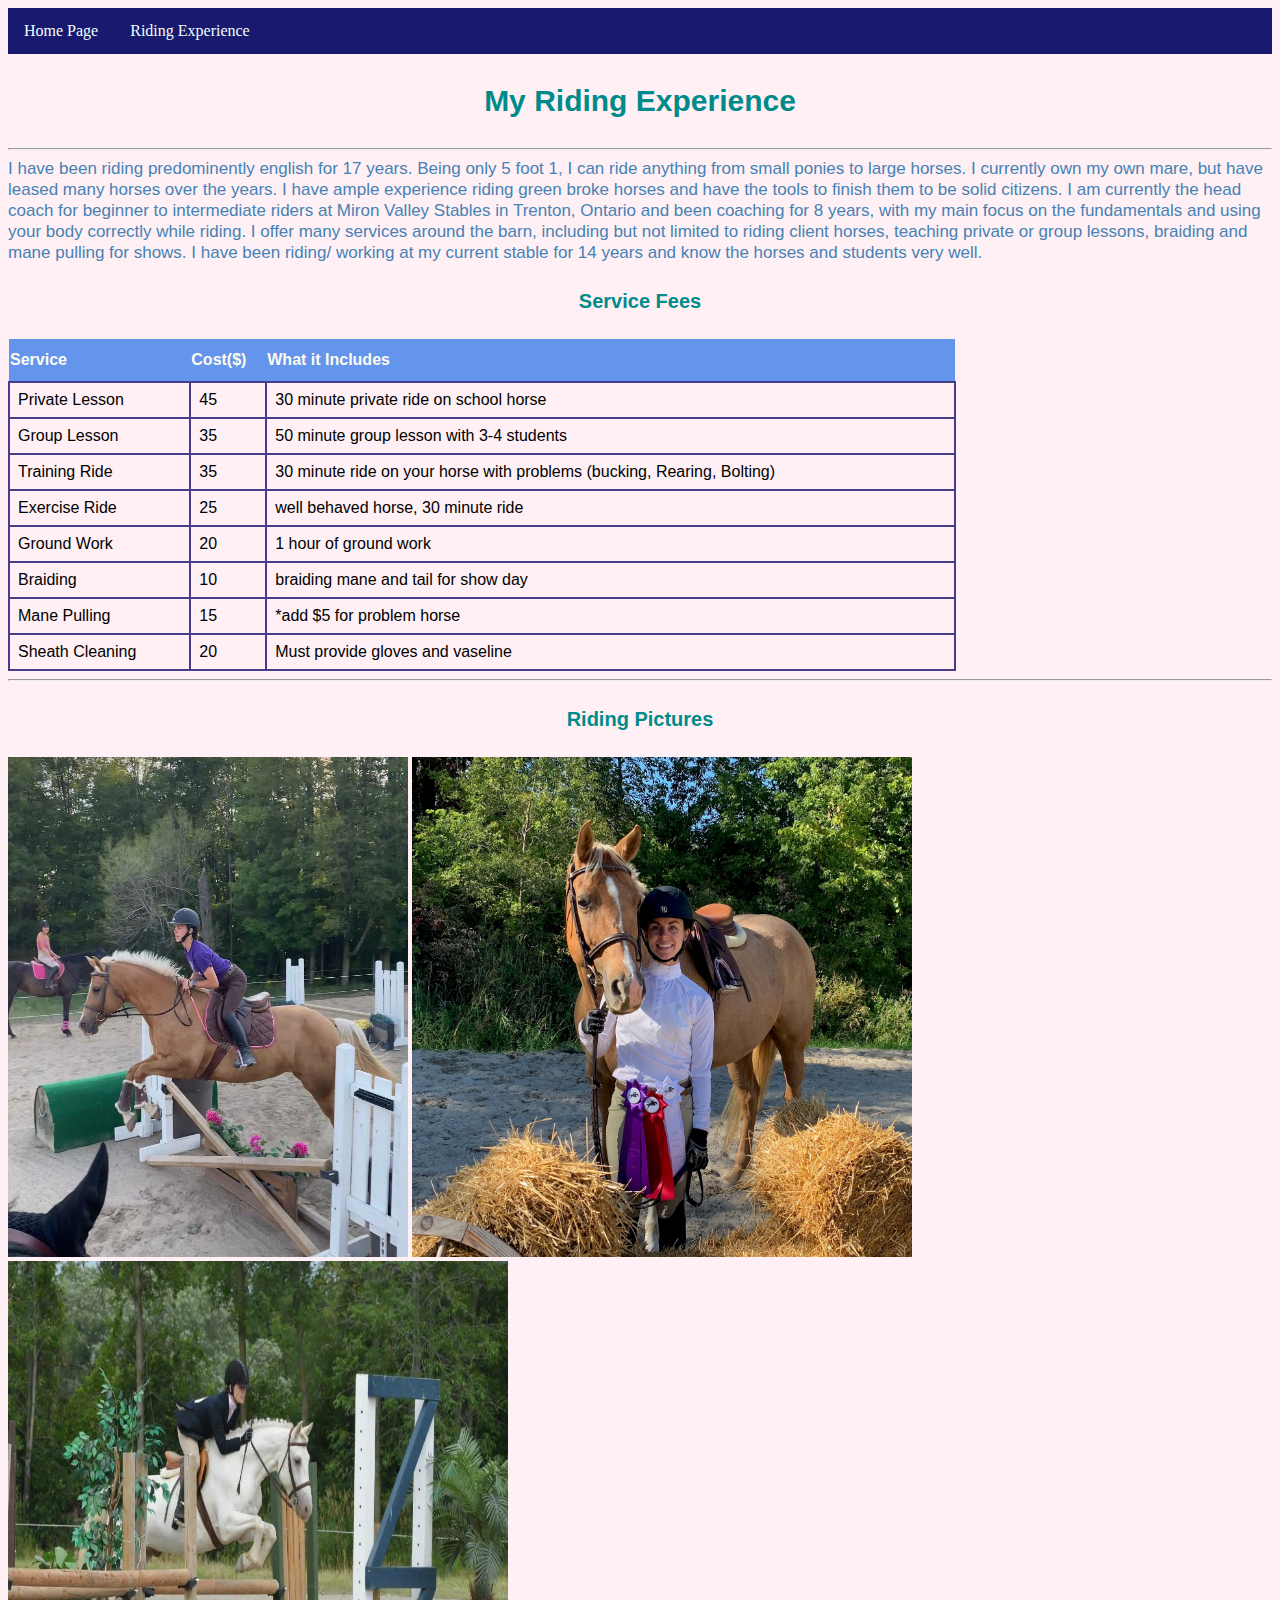
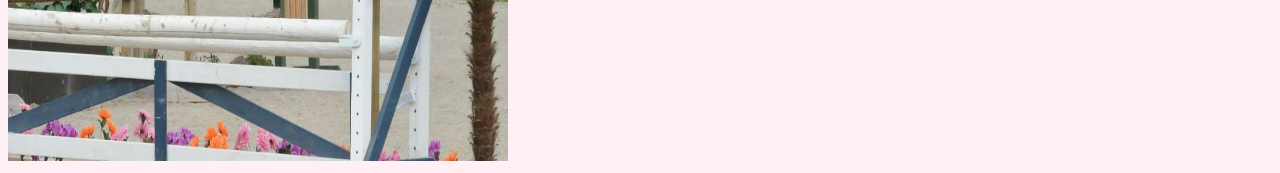
==== secondpage.html @ 7dfbff9b "Update secondpage.html" ====
<!DOCTYPE html>
<html lang="en">
  
    <head>
      <link rel="stylesheet" href="mycss.css">
      <title> DANIELLE BRAZEAU </title>
  </head>
<body>   
     <!-- navigation Bar-->
<ul class="navbar">
  <li><a href="index.html">Home Page</a>
  <li><a href="secondpage.html">Riding Experience</a>

<!-- second page --> 
</ul>
 <!-- A blurb about my riding experience --> 
   <h3> My Riding Experience </h3>   
<hr>   
    <div>
      <p2> I have been riding predominently english for 17 years. 
      Being only 5 foot 1, I can ride anything from small ponies to large horses. I currently own my own mare, but have leased many horses over the years. 
      I have ample experience riding green broke horses and have the tools to finish them to be solid citizens. I am currently the head coach for beginner to intermediate riders at Miron Valley Stables in Trenton, Ontario and been coaching for 8 years, with my main focus on the fundamentals and using your body correctly while riding. 
      </p2>
      <p2> I offer many services around the barn, including but not limited to riding client horses, teaching private or group lessons, braiding and mane pulling for shows. I have been riding/ working at my current stable for 14 years and know the horses and students very well. </p2>
    </div> 
  
      
<!-- How much i charge for barn things --> 
  <!-- https://www.w3schools.com/css/css_table.asp table advice from here-->
    <h4> Service Fees </h4>
<table id="HorseRidingFees">
  <tr>
    <th>Service</th>
    <th>Cost($)</th>
    <th>What it Includes</th>
  </tr>
  <tr>
    <td>Private Lesson</td>
    <td>45</td>
    <td>30 minute private ride on school horse</td>
  </tr>
  <tr>
    <td>Group Lesson</td>
    <td>35</td>
    <td>50 minute group lesson with 3-4 students</td>
  </tr>
  <tr>
    <td>Training Ride</td>
    <td>35</td>
    <td>30 minute ride on your horse with problems (bucking, Rearing, Bolting)</td>
  </tr>
  <tr>
    <td>Exercise Ride</td>
    <td>25</td>
    <td>well behaved horse, 30 minute ride</td>
  </tr>
  <tr>
    <td>Ground Work</td>
    <td>20</td>
    <td>1 hour of ground work</td>
  </tr>
  <tr>
    <td>Braiding</td>
    <td>10</td>
    <td>braiding mane and tail for show day</td>
  </tr>
  <tr>
    <td>Mane Pulling</td>
    <td>15</td>
    <td>*add $5 for problem horse</td>
  </tr>
  <tr>
    <td>Sheath Cleaning</td>
    <td>20</td>
    <td>Must provide gloves and vaseline</td>
  </tr>

</table>
<hr>
  <h4> Riding Pictures </h4>
  
  <img src="image4.jpeg" alt="horse jumping" width="400" height="500">
  <img src="DixieandI.jpeg" alt="ribbons" width="500" height="500">
  <img src="image0.jpeg" alt="Jumping Picture" width="500" height="500">
</body>
</html>
---- mycss.css ----
/*my css*/
/*softpink background colour, my favourite colour */
body{ background-color: #FFF0F5;
	
}

/* Navigation Bar*/ 
ul {
  list-style-type: none;
  margin: 0;
  padding: 0;
  overflow: hidden;
  background-color: #191970;
}
li {
  float: left;
}

li a {
  display: block;
  color: #F0FFFF;
  text-align: center;
  padding: 14px 16px;
  text-decoration: none;
}

/* Change the link colour on hover */
li a:hover {
  background-color: #ADD8E6;
}

/* header/ my name */ 
h1{ 
	color: white;
	text-shadow: 1px 1px 2px black, 0 0 25px blue, 0 0 5px darkblue;
	font-family: Helvetica, sans-serif;
	font-size: 40px;
	font-style: oblique;
	text-align: center;
}
/* Education header, work experience and hobbies all the same font */ 
h2{ 
	color: #2F4F4F; 
	font-family: Helvetica, sans-serif;
	font-size: 25px;
	text-align: center;
}
p{ 
	text-align: center;
	font-family: verdana;
	font-size: 20px;
	color: #6A5ACD;
}
h3{ 
  color: #008B8B;
  text-align: center;
  font-family: Arial, Helvetica, sans-serif;
  font-size: 30px;
}
div{ 
  color: #48D1CC;
  font-family: Arial, Helvetica, sans-serif;
  font-size: 18px;
}
/* second page*/ 
h4{
  color: #008B8B;
  text-align: center;
  font-family: Arial, Helvetica, sans-serif;
  font-size: 20px;
}
p2{ 
  color: #4682B4;
  text-align: center;
  font-family: Arial, Helvetica, sans-serif;
  font-size: 17px;
}
/* need a second header style, pick a colour theme, make all headers the same/ asthetically pleasing */
/*paragraphs i would like to have bullet points maybe? */ 
/*  header three include three pictures side by side, picture of snake, picture of hiking and one other */

#HorseRidingFees {
  font-family: Arial, Helvetica, sans-serif;
  border-collapse: collapse;
  width: 75%;
 
}

#HorseRidingFees td, #Horse Riding Fees th {
  border: 2px solid #483D8B;
  padding: 8px;
}

#HorseRidingFees th {
  padding-top: 12px;
  padding-bottom: 12px;
  text-align: Left;
  background-color: #6495ED;
  color: #FFFAF0;
}
/*Table looking like outdoorsie/rustic colours*/
/*didnt like the look of original colours, changed*/
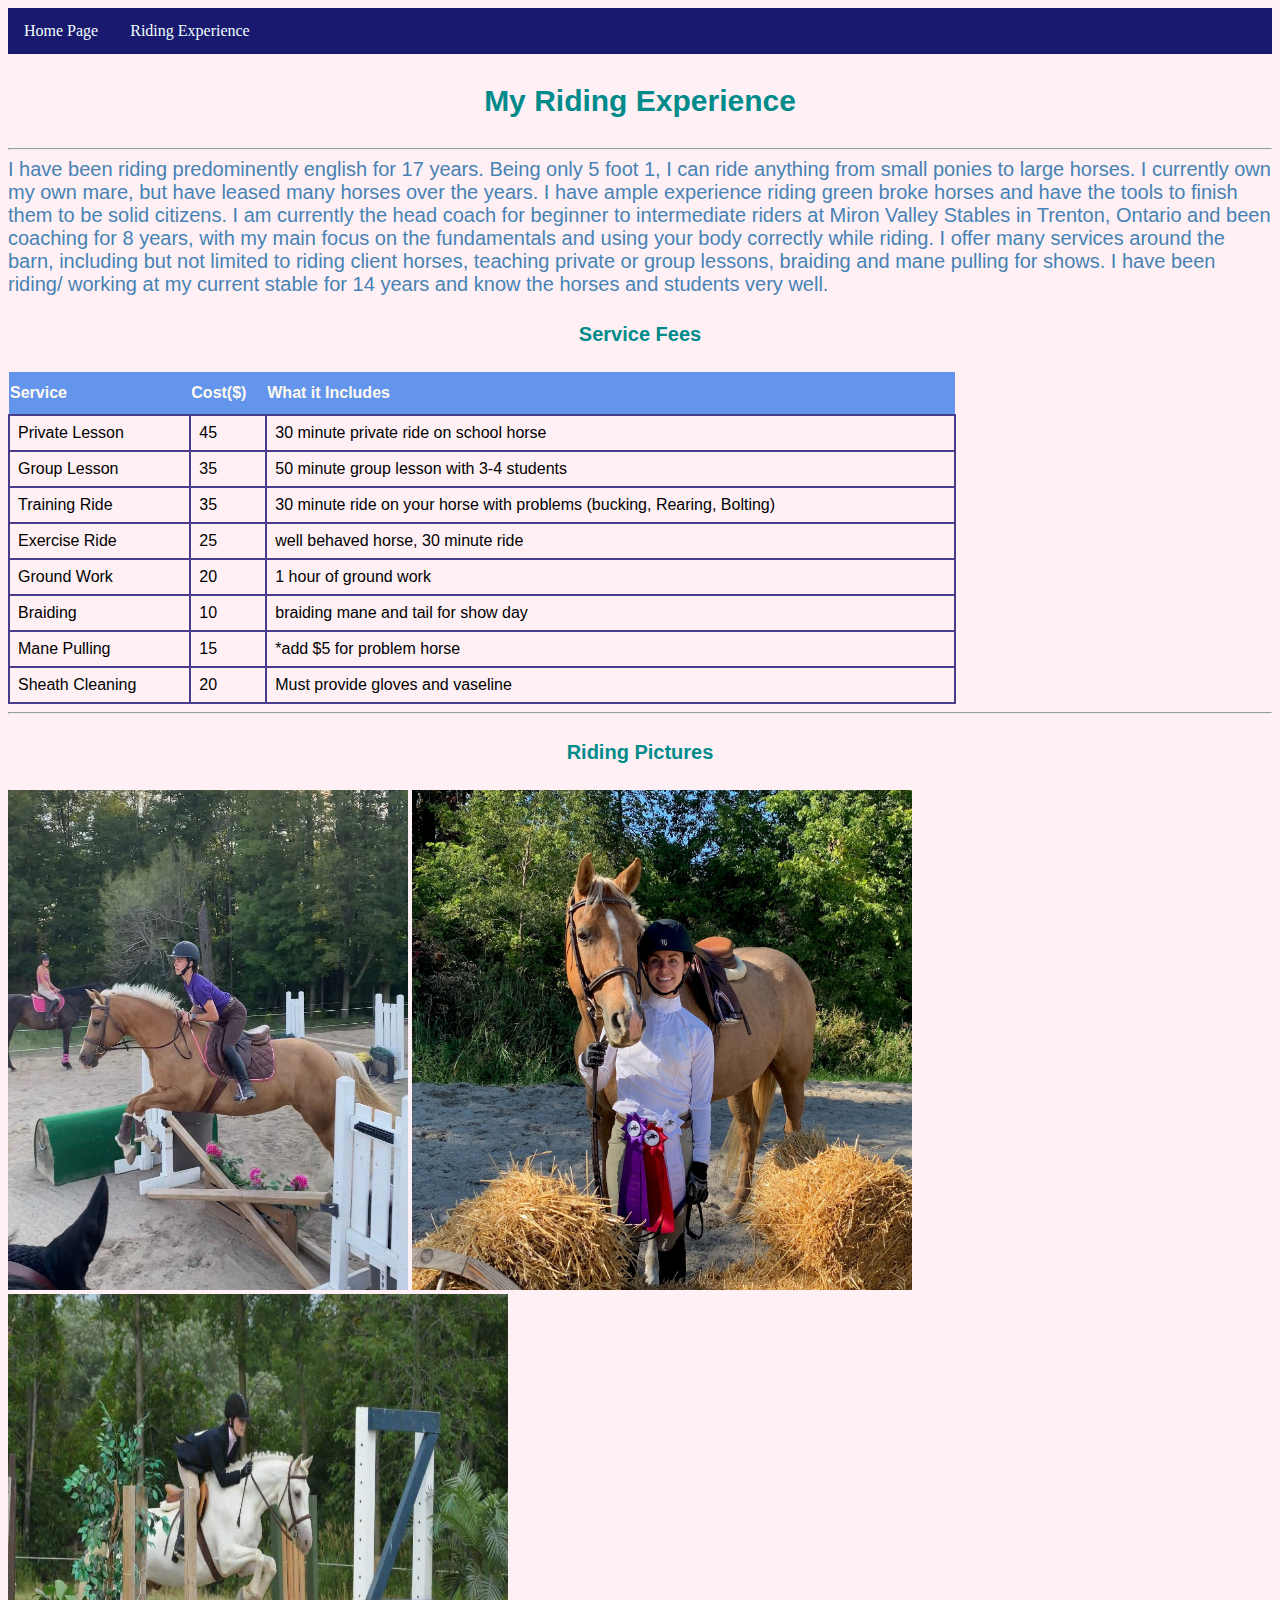
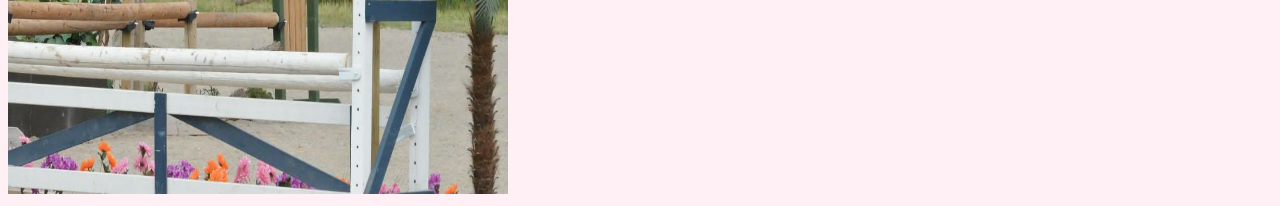
==== commit a6ad4e44: "Update secondpage.html" ====
--- a/secondpage.html
+++ b/secondpage.html
@@ -16,13 +16,12 @@
  <!-- A blurb about my riding experience --> 
    <h3> My Riding Experience </h3>   
 <hr>   
-    <div>
       <p2> I have been riding predominently english for 17 years. 
       Being only 5 foot 1, I can ride anything from small ponies to large horses. I currently own my own mare, but have leased many horses over the years. 
       I have ample experience riding green broke horses and have the tools to finish them to be solid citizens. I am currently the head coach for beginner to intermediate riders at Miron Valley Stables in Trenton, Ontario and been coaching for 8 years, with my main focus on the fundamentals and using your body correctly while riding. 
       </p2>
       <p2> I offer many services around the barn, including but not limited to riding client horses, teaching private or group lessons, braiding and mane pulling for shows. I have been riding/ working at my current stable for 14 years and know the horses and students very well. </p2>
-    </div> 
+    
   
       
 <!-- How much i charge for barn things --> 
--- a/mycss.css
+++ b/mycss.css
@@ -40,7 +40,7 @@
 }
 /* Education header, work experience and hobbies all the same font */ 
 h2{ 
-	color: #2F4F4F; 
+	color: #663399; 
 	font-family: Helvetica, sans-serif;
 	font-size: 25px;
 	text-align: center;
@@ -73,7 +73,7 @@
   color: #4682B4;
   text-align: center;
   font-family: Arial, Helvetica, sans-serif;
-  font-size: 17px;
+  font-size: 20px;
 }
 /* need a second header style, pick a colour theme, make all headers the same/ asthetically pleasing */
 /*paragraphs i would like to have bullet points maybe? */ 
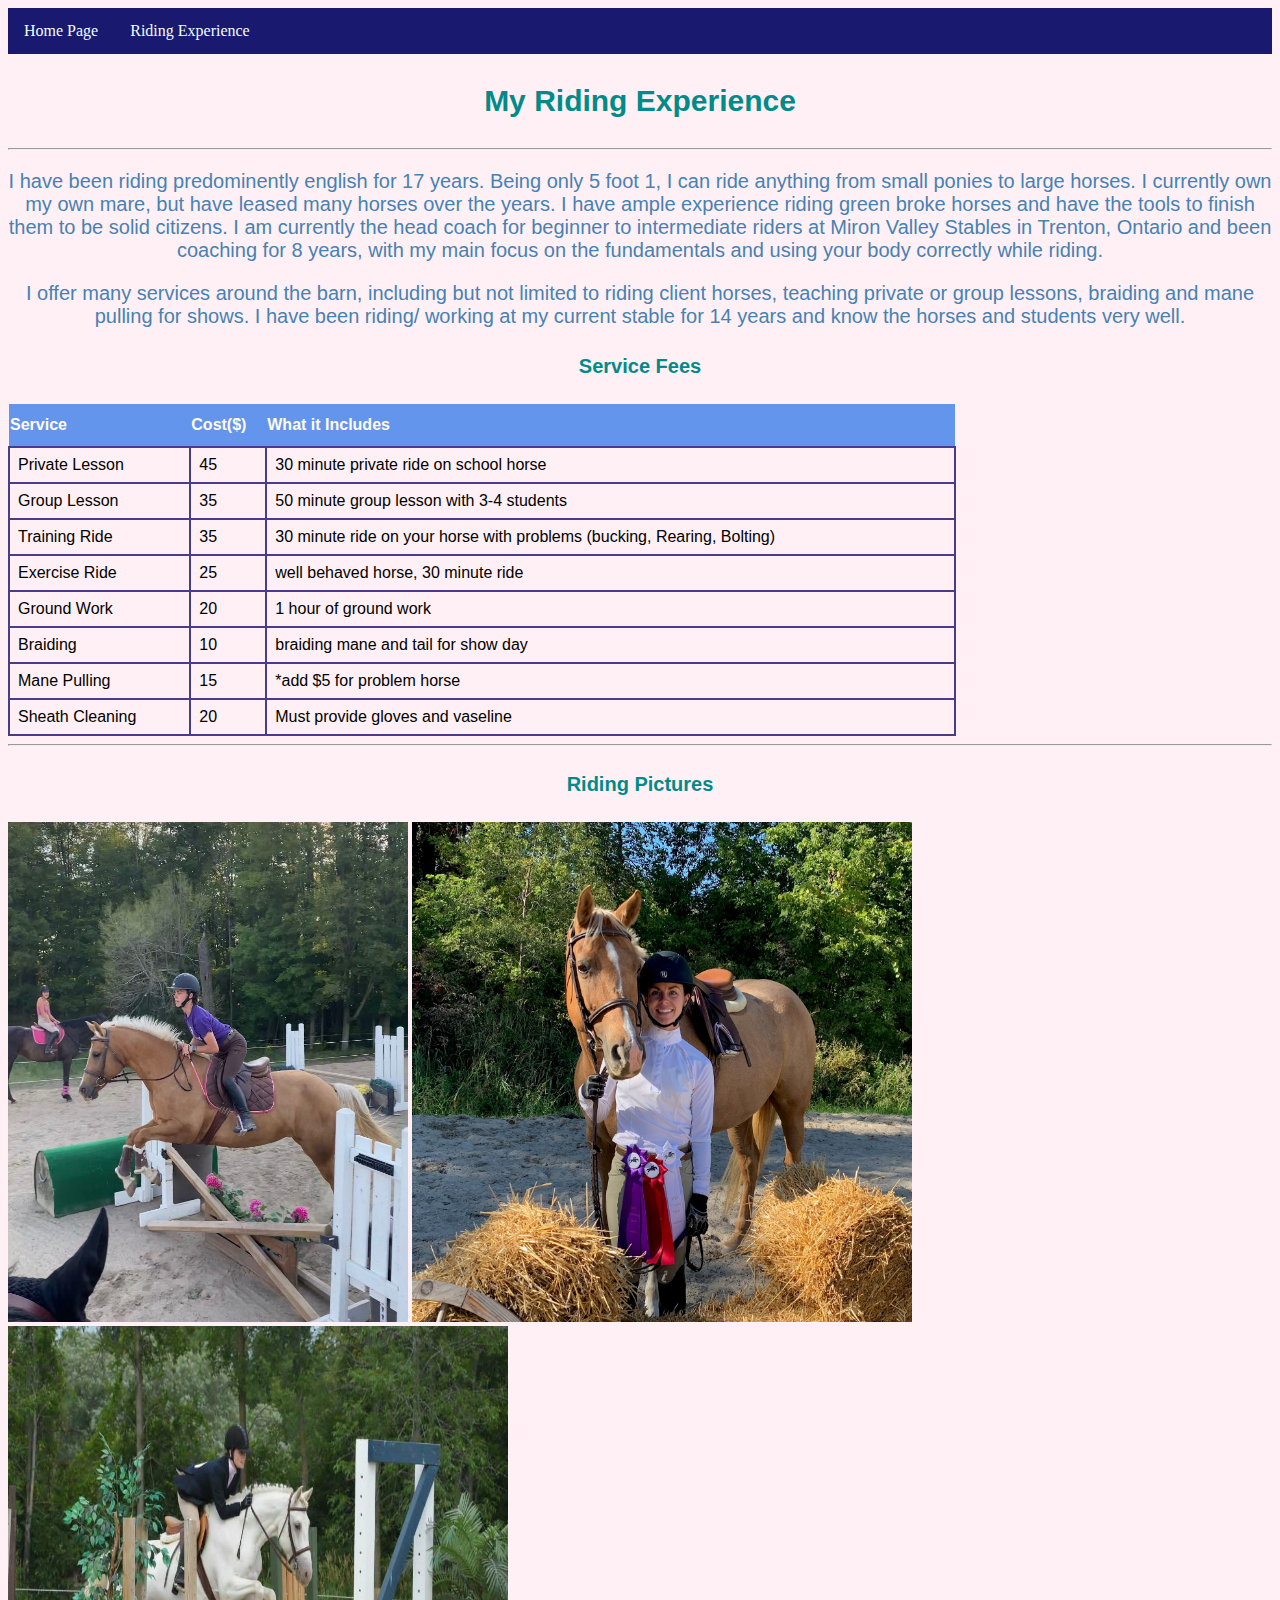
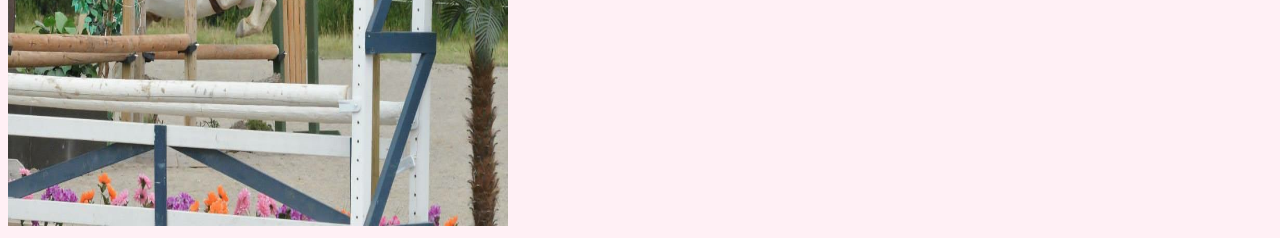
==== commit 4d886c0b: "Update secondpage.html" ====
--- a/secondpage.html
+++ b/secondpage.html
@@ -16,11 +16,11 @@
  <!-- A blurb about my riding experience --> 
    <h3> My Riding Experience </h3>   
 <hr>   
-      <p2> I have been riding predominently english for 17 years. 
+      <p> I have been riding predominently english for 17 years. 
       Being only 5 foot 1, I can ride anything from small ponies to large horses. I currently own my own mare, but have leased many horses over the years. 
       I have ample experience riding green broke horses and have the tools to finish them to be solid citizens. I am currently the head coach for beginner to intermediate riders at Miron Valley Stables in Trenton, Ontario and been coaching for 8 years, with my main focus on the fundamentals and using your body correctly while riding. 
-      </p2>
-      <p2> I offer many services around the barn, including but not limited to riding client horses, teaching private or group lessons, braiding and mane pulling for shows. I have been riding/ working at my current stable for 14 years and know the horses and students very well. </p2>
+      </p>
+      <p> I offer many services around the barn, including but not limited to riding client horses, teaching private or group lessons, braiding and mane pulling for shows. I have been riding/ working at my current stable for 14 years and know the horses and students very well. </p>
     
   
       
--- a/mycss.css
+++ b/mycss.css
@@ -69,7 +69,7 @@
   font-family: Arial, Helvetica, sans-serif;
   font-size: 20px;
 }
-p2{ 
+p{ 
   color: #4682B4;
   text-align: center;
   font-family: Arial, Helvetica, sans-serif;
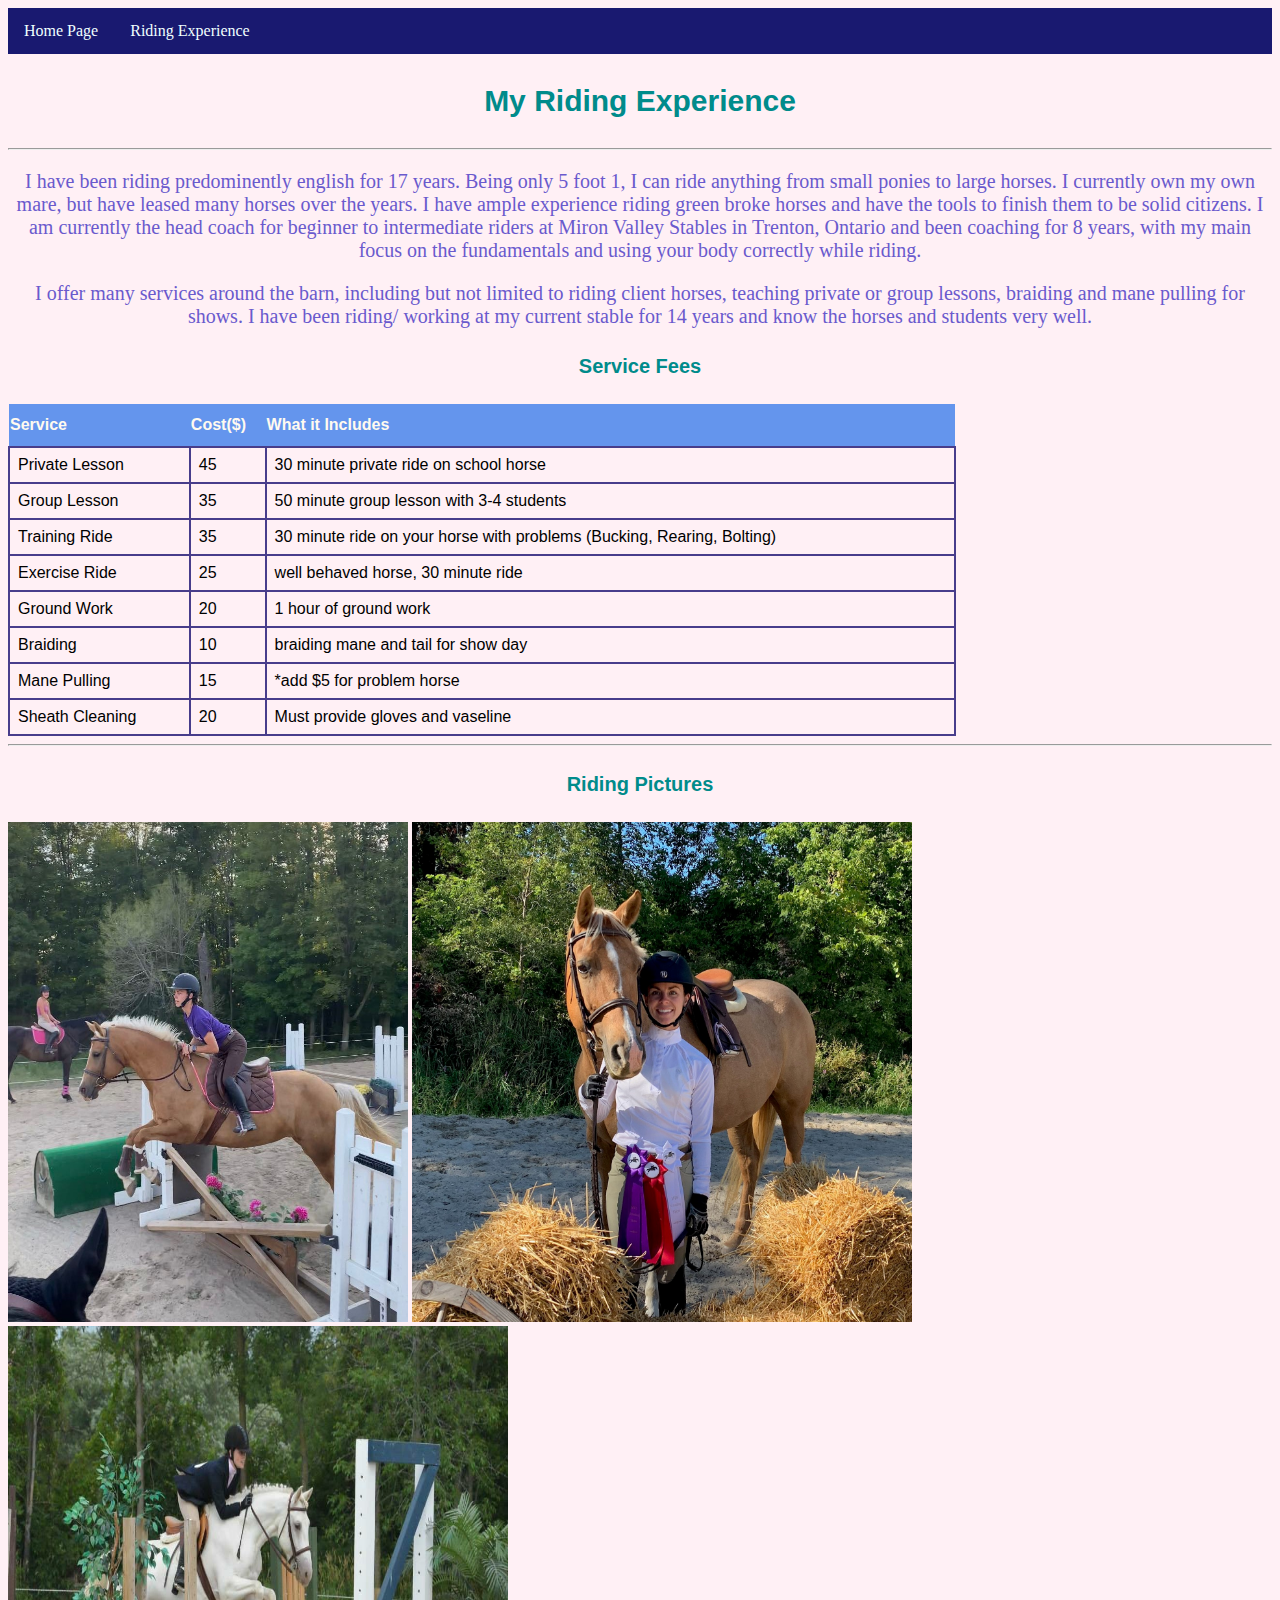
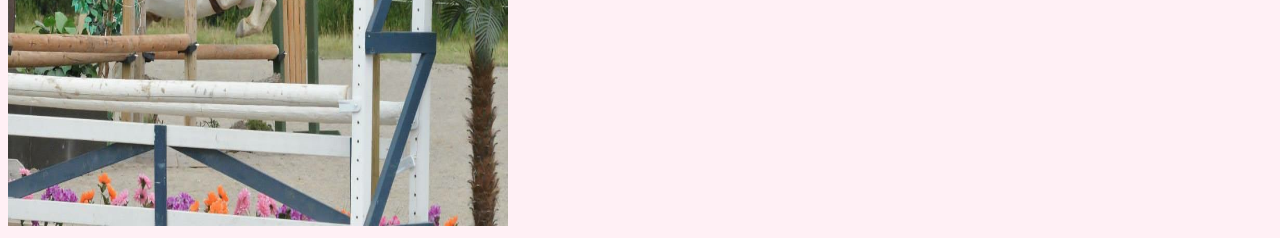
==== commit 87e9b474: "Update secondpage.html" ====
--- a/secondpage.html
+++ b/secondpage.html
@@ -46,7 +46,7 @@
   <tr>
     <td>Training Ride</td>
     <td>35</td>
-    <td>30 minute ride on your horse with problems (bucking, Rearing, Bolting)</td>
+    <td>30 minute ride on your horse with problems (Bucking, Rearing, Bolting)</td>
   </tr>
   <tr>
     <td>Exercise Ride</td>
--- a/mycss.css
+++ b/mycss.css
@@ -51,30 +51,22 @@
 	font-size: 20px;
 	color: #6A5ACD;
 }
+/* second page*/ 
 h3{ 
   color: #008B8B;
   text-align: center;
   font-family: Arial, Helvetica, sans-serif;
   font-size: 30px;
 }
-div{ 
-  color: #48D1CC;
-  font-family: Arial, Helvetica, sans-serif;
-  font-size: 18px;
-}
-/* second page*/ 
+
+
 h4{
   color: #008B8B;
   text-align: center;
   font-family: Arial, Helvetica, sans-serif;
   font-size: 20px;
 }
-p{ 
-  color: #4682B4;
-  text-align: center;
-  font-family: Arial, Helvetica, sans-serif;
-  font-size: 20px;
-}
+
 /* need a second header style, pick a colour theme, make all headers the same/ asthetically pleasing */
 /*paragraphs i would like to have bullet points maybe? */ 
 /*  header three include three pictures side by side, picture of snake, picture of hiking and one other */
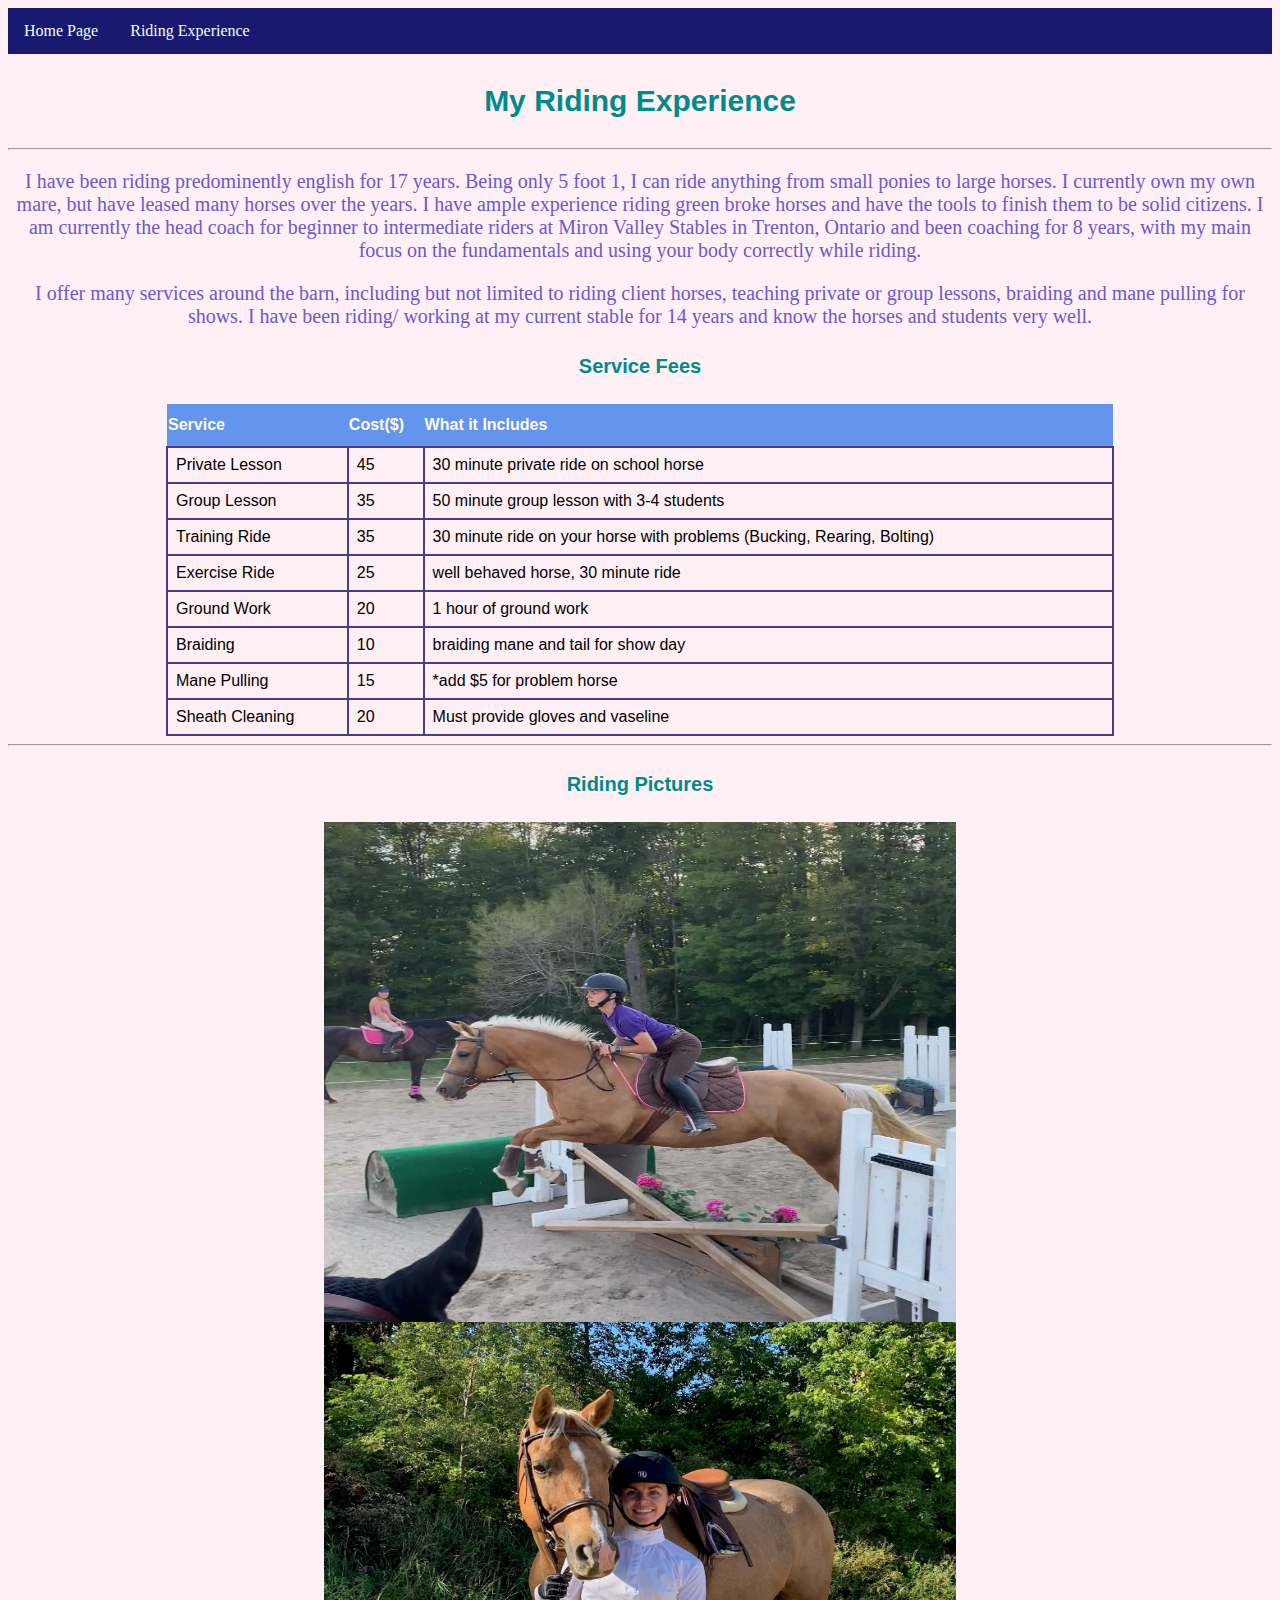
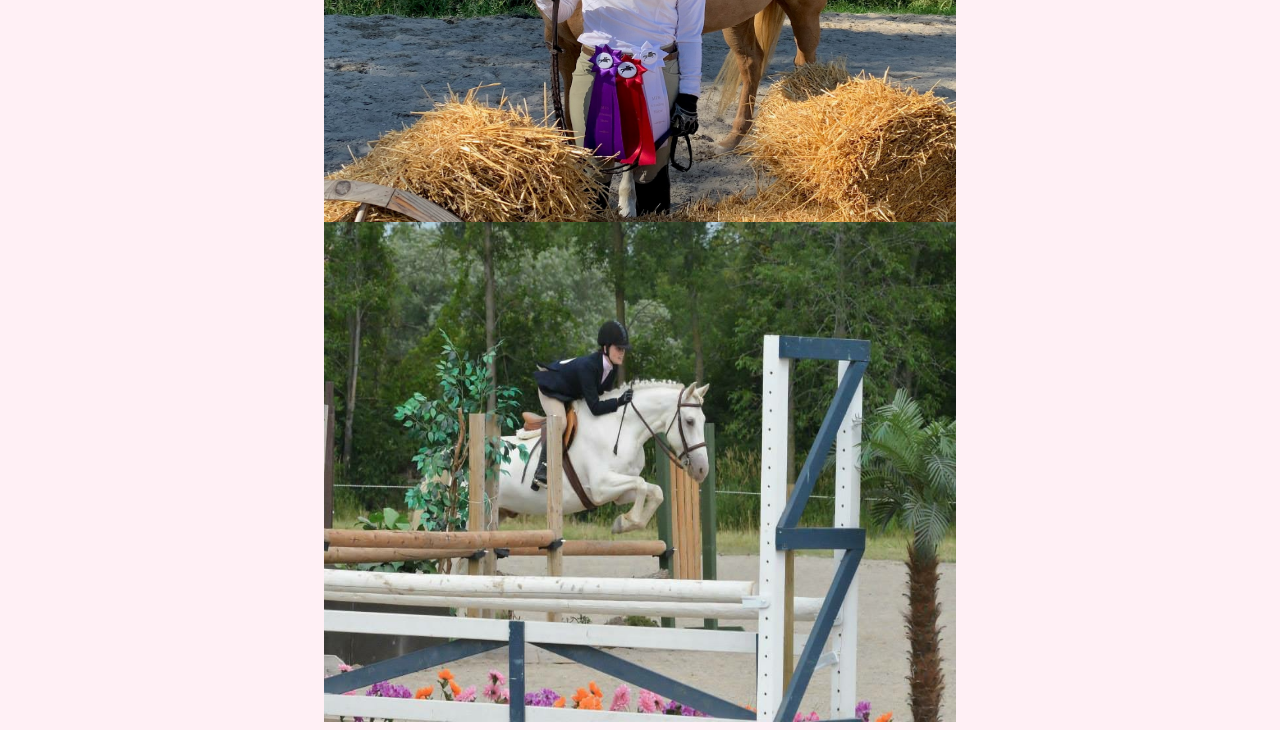
==== commit d9547875: "Update secondpage.html" ====
--- a/secondpage.html
+++ b/secondpage.html
@@ -80,7 +80,7 @@
   
   <img src="image4.jpeg" alt="horse jumping" width="400" height="500">
   <img src="DixieandI.jpeg" alt="ribbons" width="500" height="500">
-  <img src="image0.jpeg" alt="Jumping Picture" width="500" height="500">
+  <img src="image0.jpeg" alt="Jumping Picture" width="550" height="500">
 </body>
 </html>
 
--- a/mycss.css
+++ b/mycss.css
@@ -70,11 +70,18 @@
 /* need a second header style, pick a colour theme, make all headers the same/ asthetically pleasing */
 /*paragraphs i would like to have bullet points maybe? */ 
 /*  header three include three pictures side by side, picture of snake, picture of hiking and one other */
-
+img{ 
+	display: block;
+  	margin-left: auto;
+  	margin-right: auto;
+  	width: 50%;
+}
+	
 #HorseRidingFees {
   font-family: Arial, Helvetica, sans-serif;
   border-collapse: collapse;
   width: 75%;
+  margin: auto;
  
 }
 
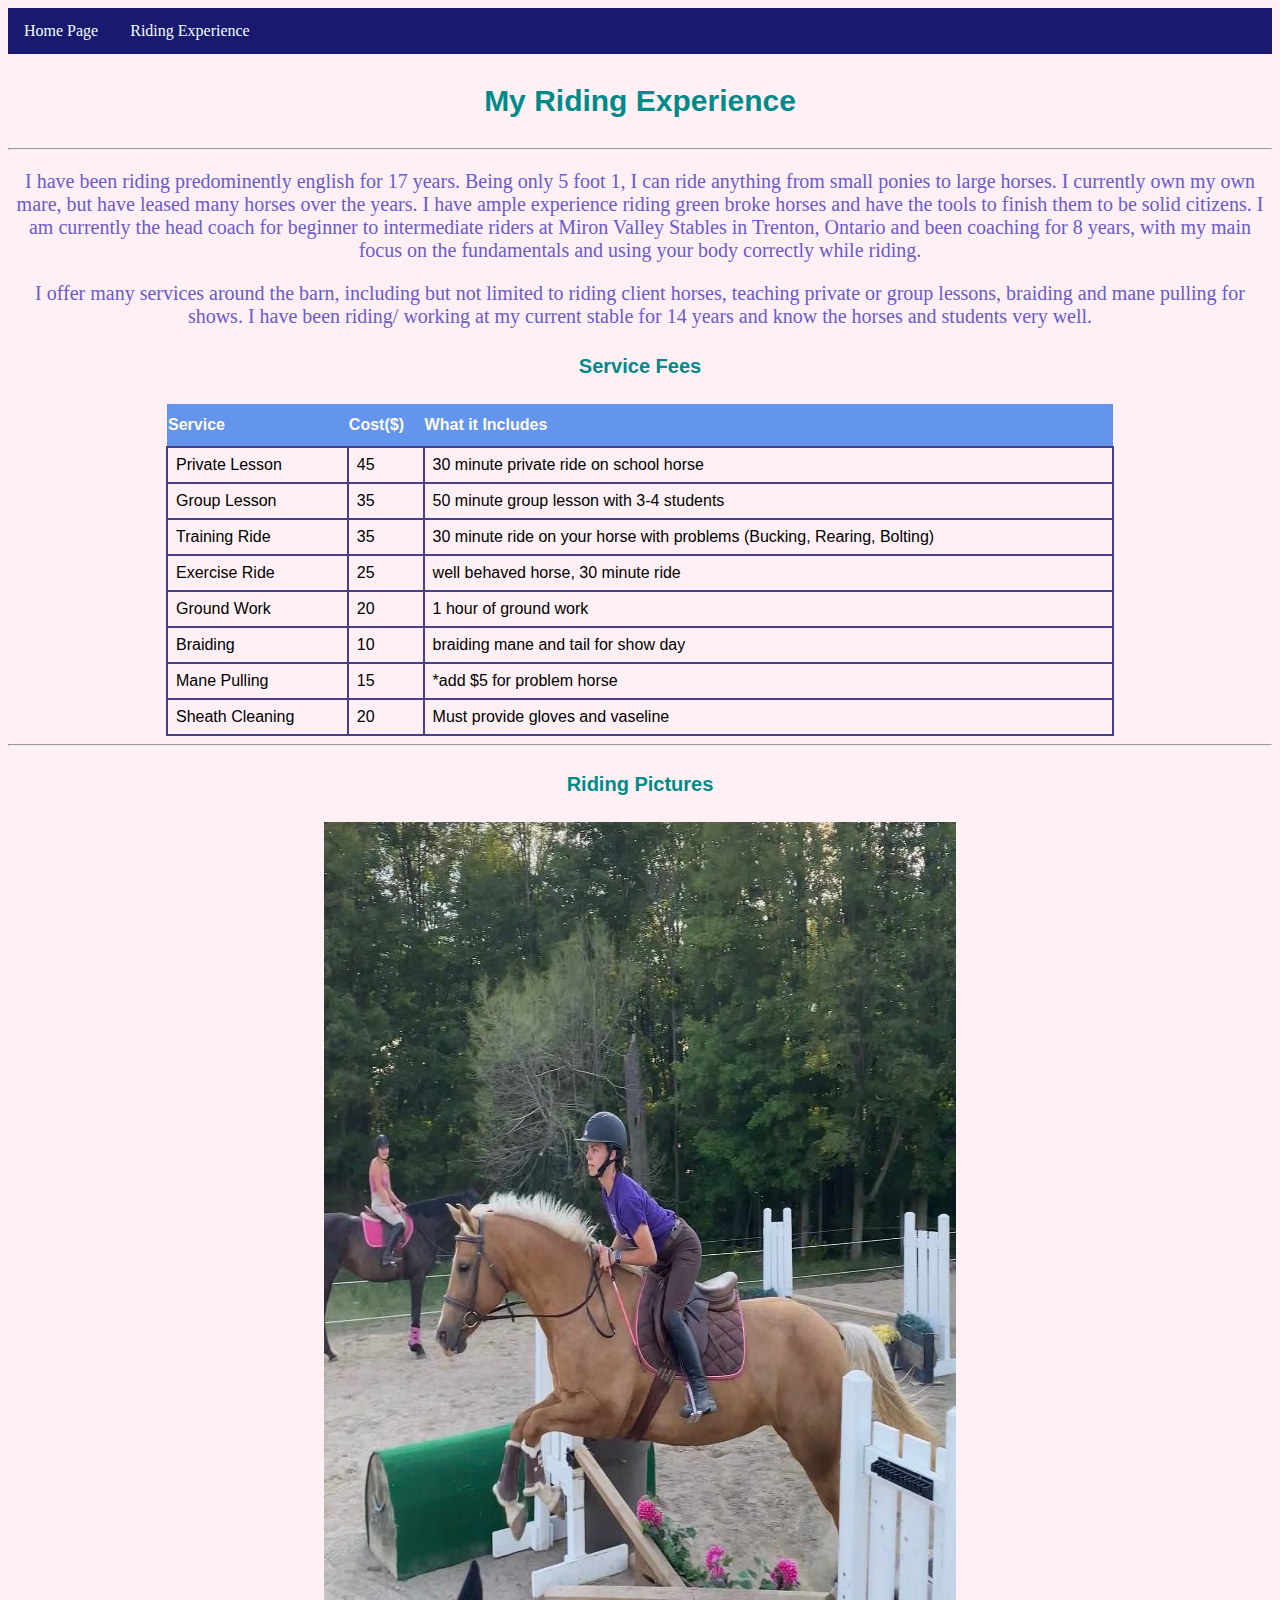
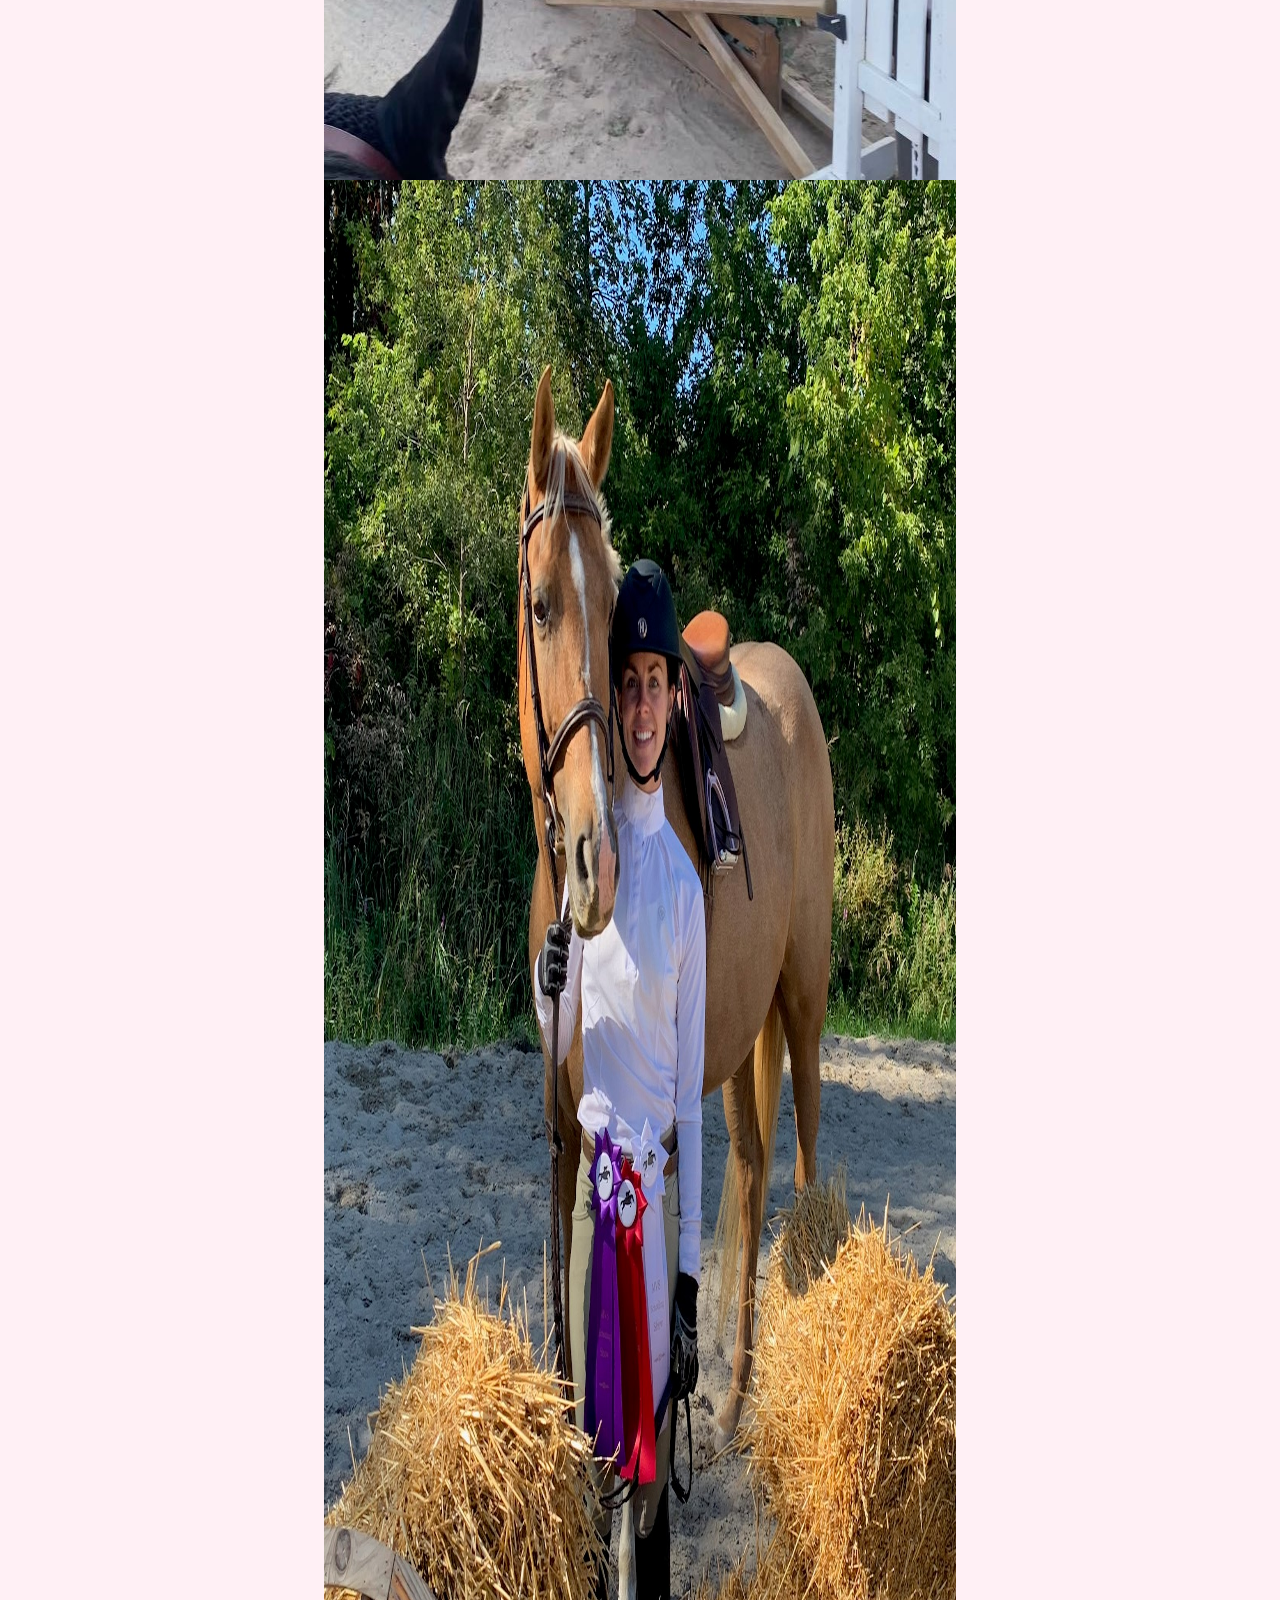
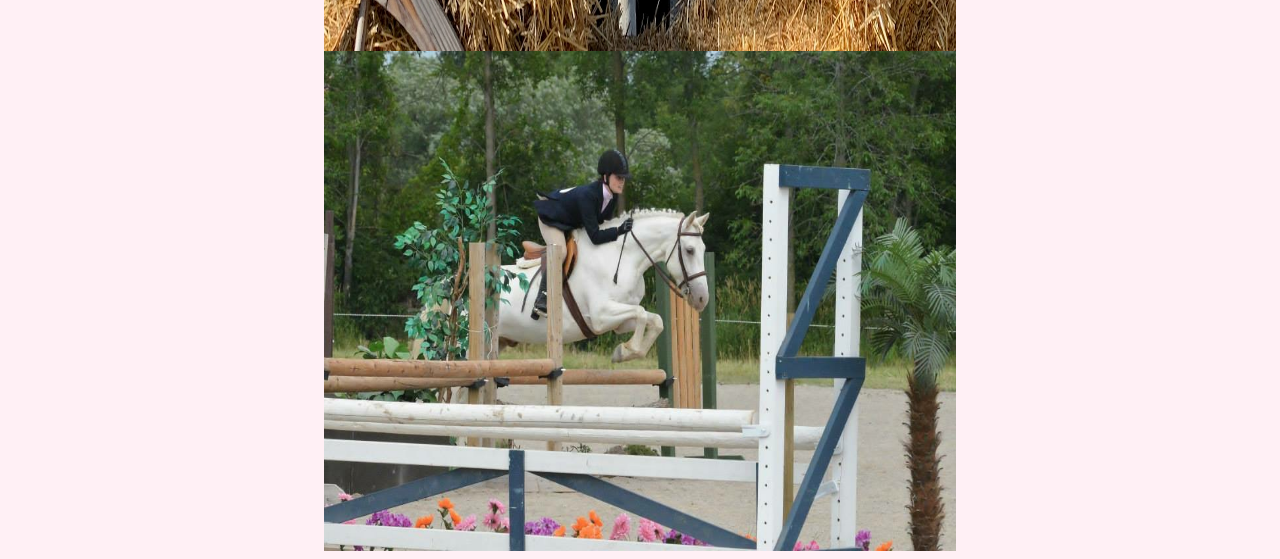
==== commit 09f698ad: "Update secondpage.html" ====
--- a/secondpage.html
+++ b/secondpage.html
@@ -78,8 +78,8 @@
 <hr>
   <h4> Riding Pictures </h4>
   
-  <img src="image4.jpeg" alt="horse jumping" width="400" height="500">
-  <img src="DixieandI.jpeg" alt="ribbons" width="500" height="500">
+  <img src="image4.jpeg" alt="horse jumping" width="828" height="958">
+  <img src="DixieandI.jpeg" alt="ribbons" width="1539" height="1471">
   <img src="image0.jpeg" alt="Jumping Picture" width="550" height="500">
 </body>
 </html>
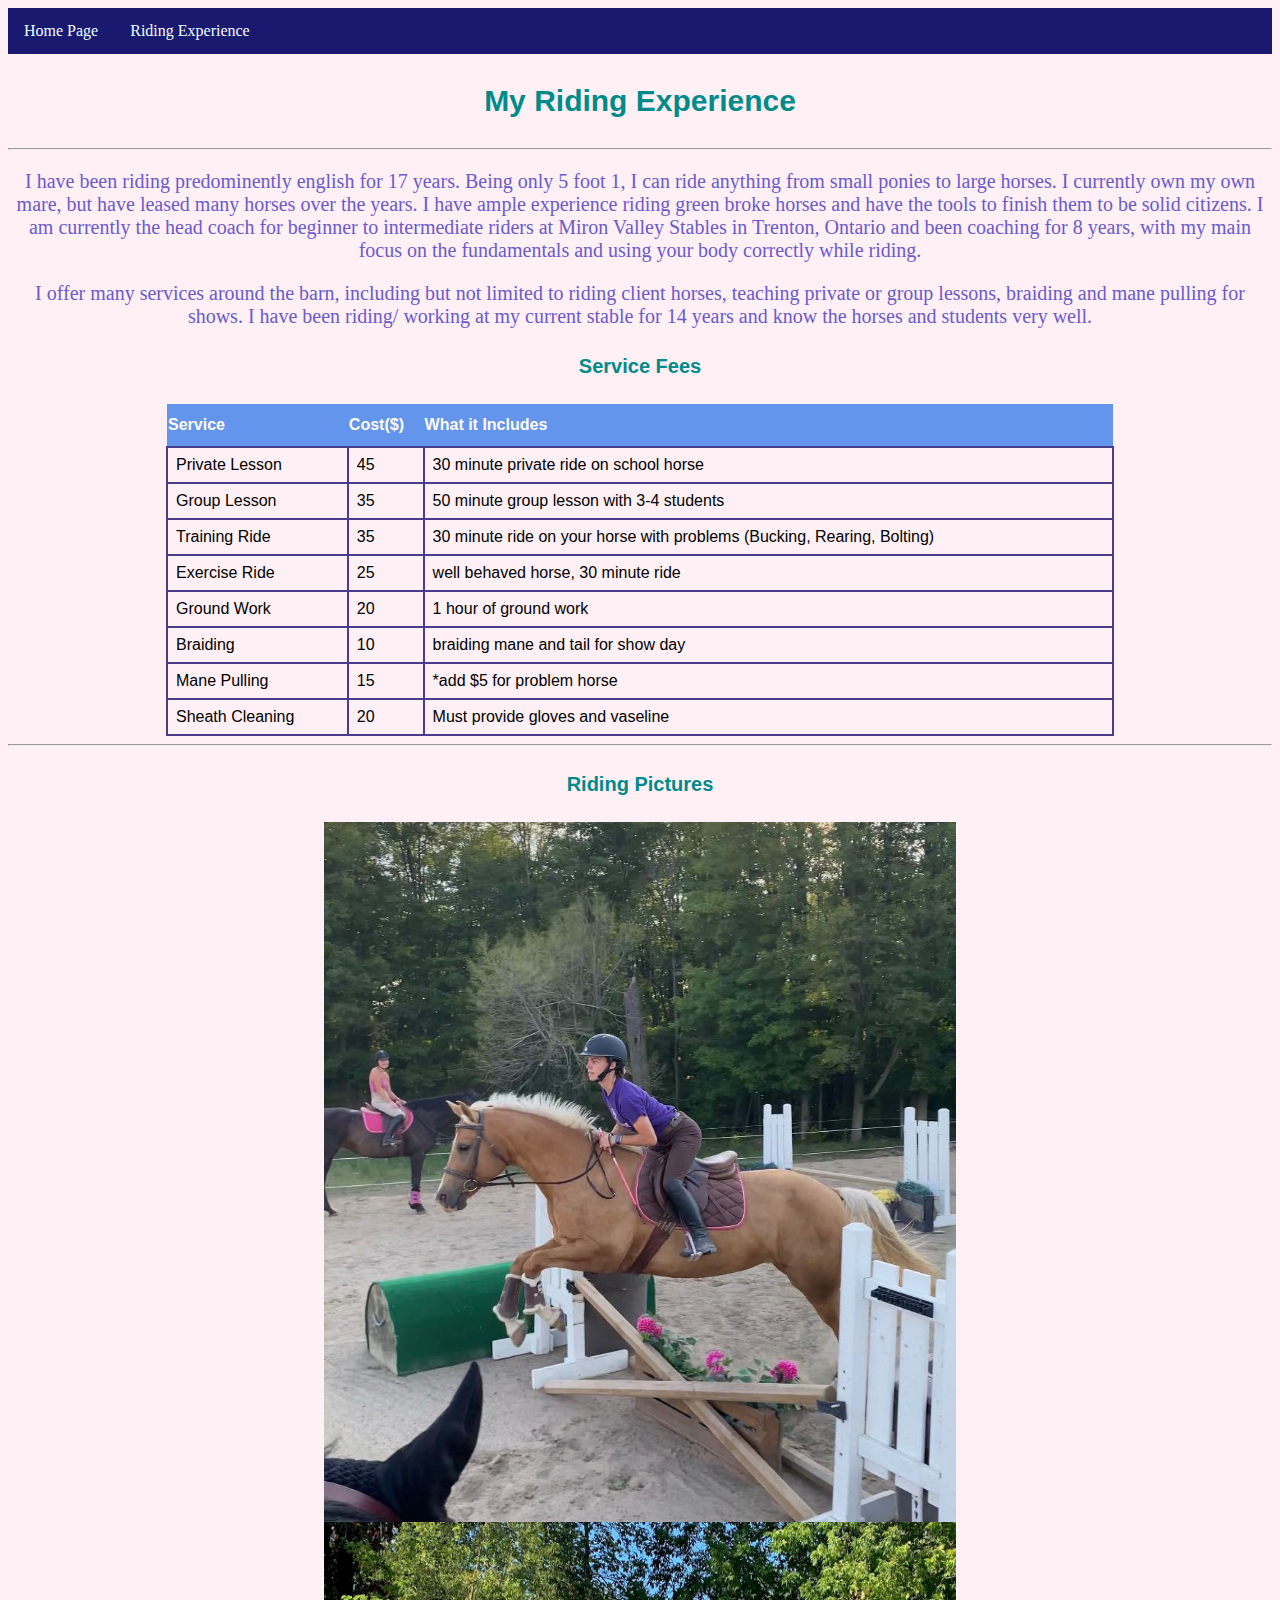
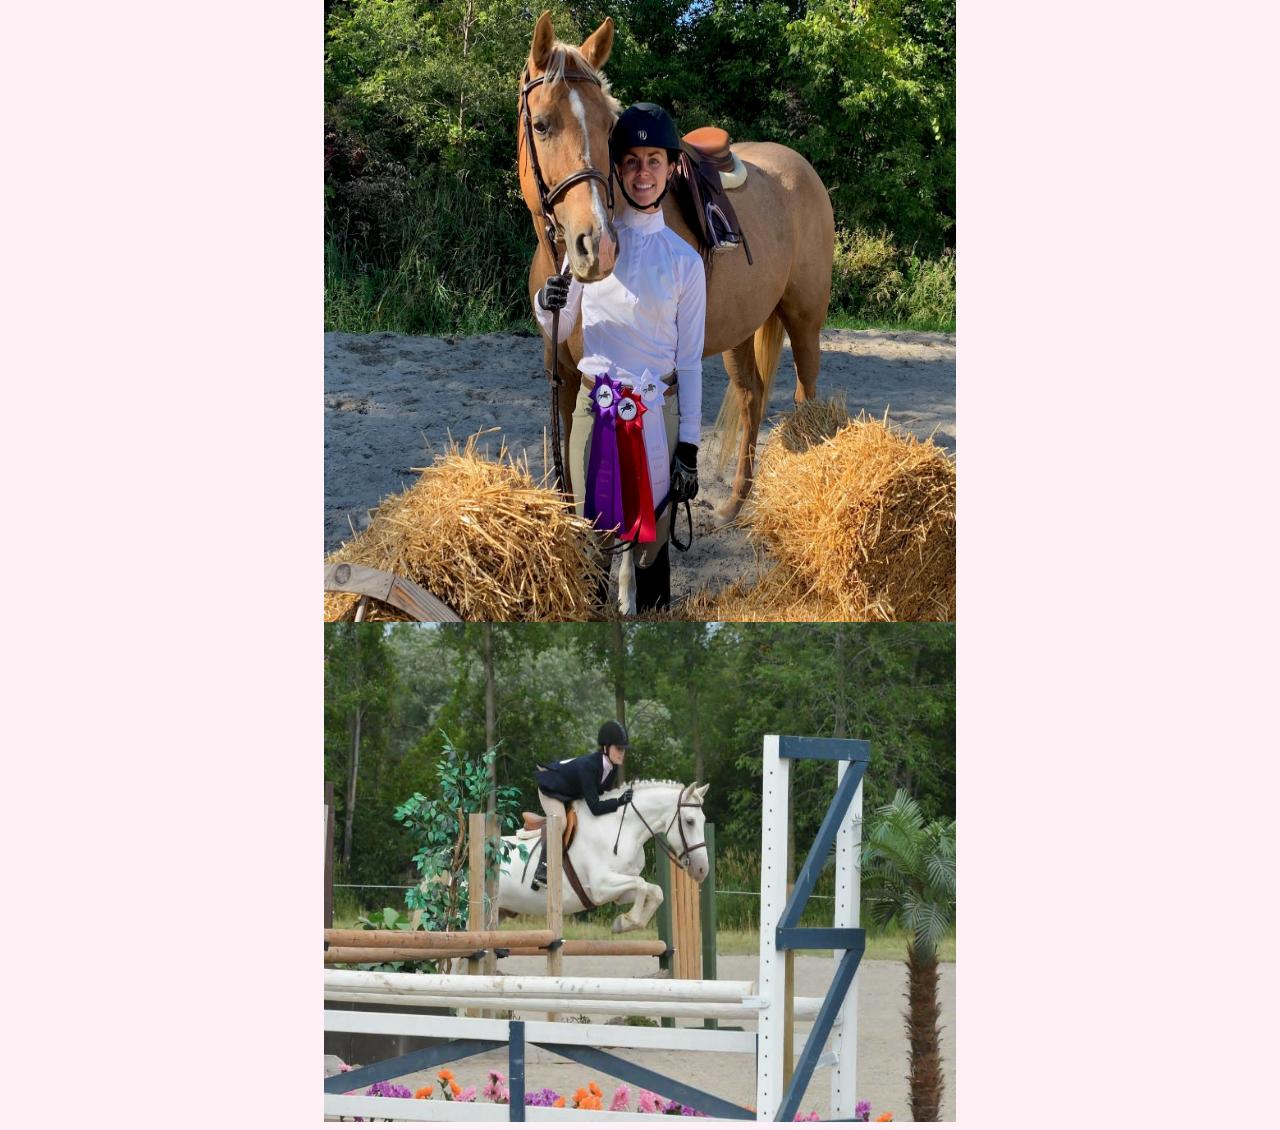
==== commit baf8ce59: "Update secondpage.html" ====
--- a/secondpage.html
+++ b/secondpage.html
@@ -78,8 +78,8 @@
 <hr>
   <h4> Riding Pictures </h4>
   
-  <img src="image4.jpeg" alt="horse jumping" width="828" height="958">
-  <img src="DixieandI.jpeg" alt="ribbons" width="1539" height="1471">
+  <img src="image4.jpeg" alt="horse jumping" width="600" height="700">
+  <img src="DixieandI.jpeg" alt="ribbons" width="600" height="700">
   <img src="image0.jpeg" alt="Jumping Picture" width="550" height="500">
 </body>
 </html>
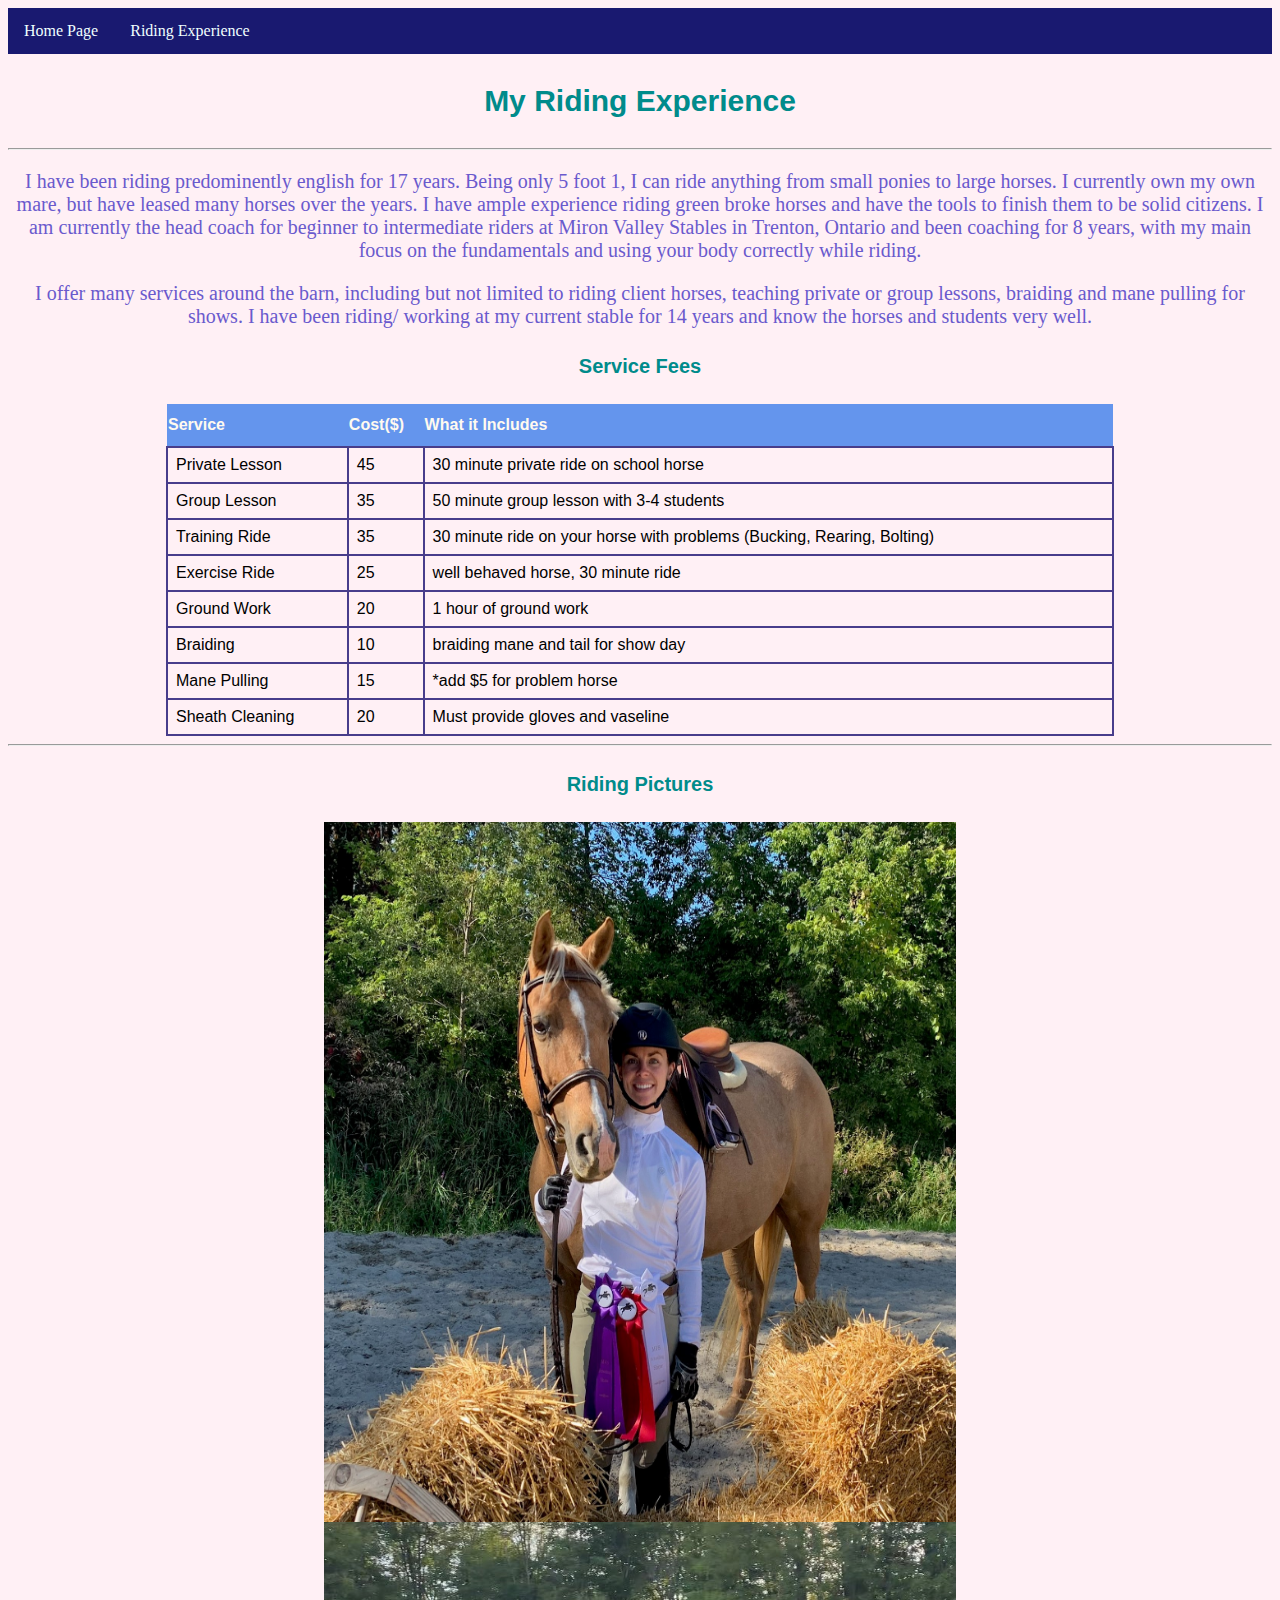
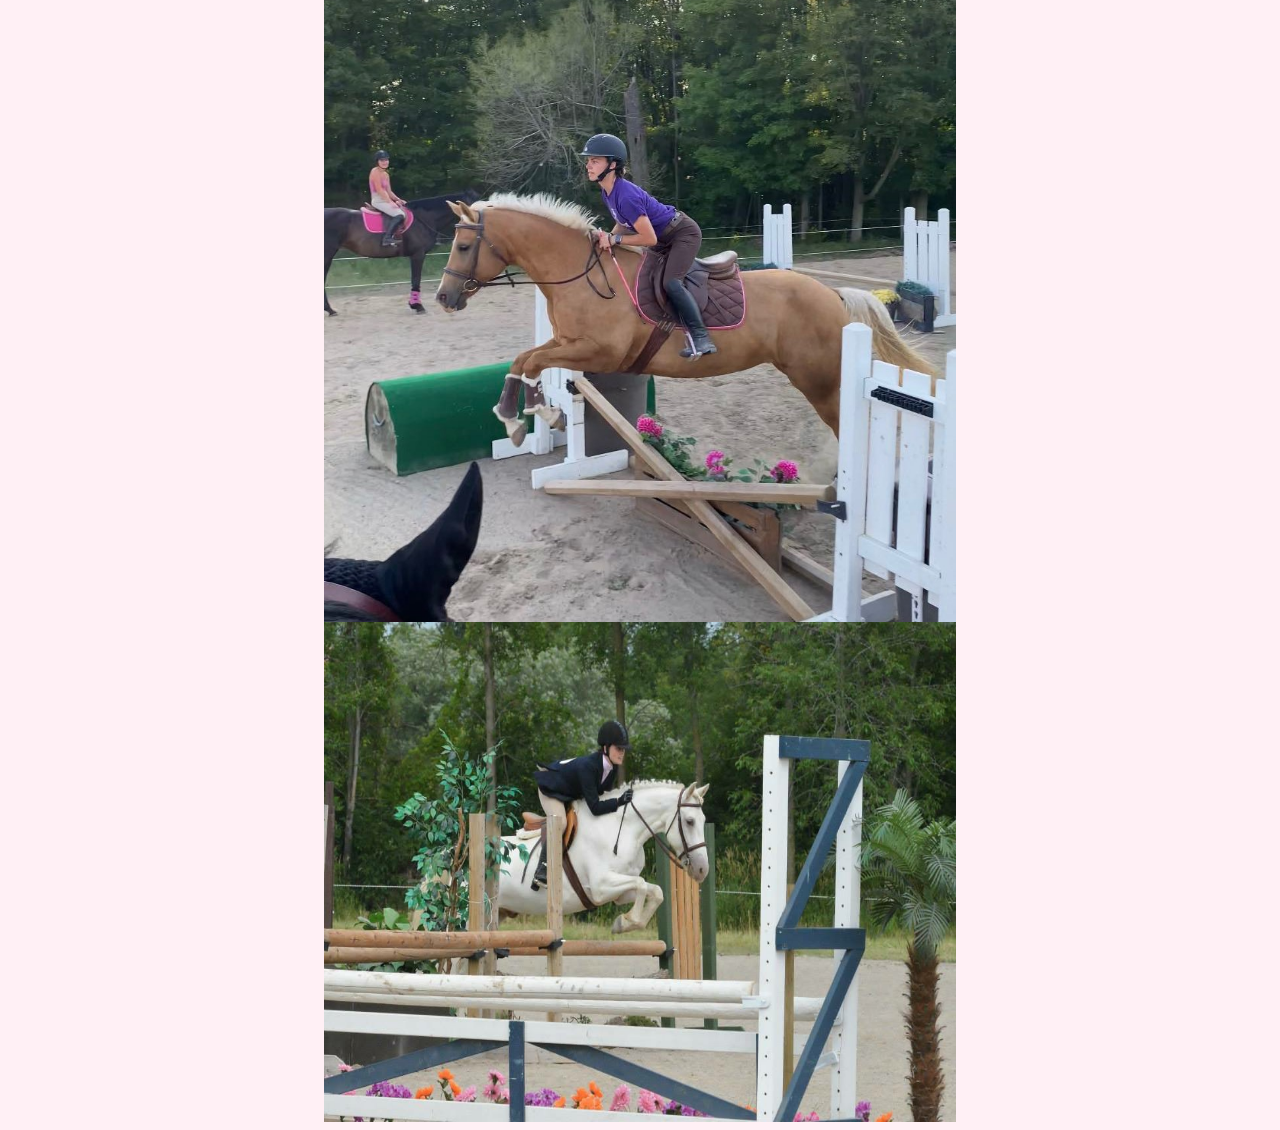
==== commit f2343808: "Update secondpage.html" ====
--- a/secondpage.html
+++ b/secondpage.html
@@ -77,9 +77,8 @@
 </table>
 <hr>
   <h4> Riding Pictures </h4>
-  
+  <img src="DixieandI.jpeg" alt="ribbons" width="600" height="700">
   <img src="image4.jpeg" alt="horse jumping" width="600" height="700">
-  <img src="DixieandI.jpeg" alt="ribbons" width="600" height="700">
   <img src="image0.jpeg" alt="Jumping Picture" width="550" height="500">
 </body>
 </html>
